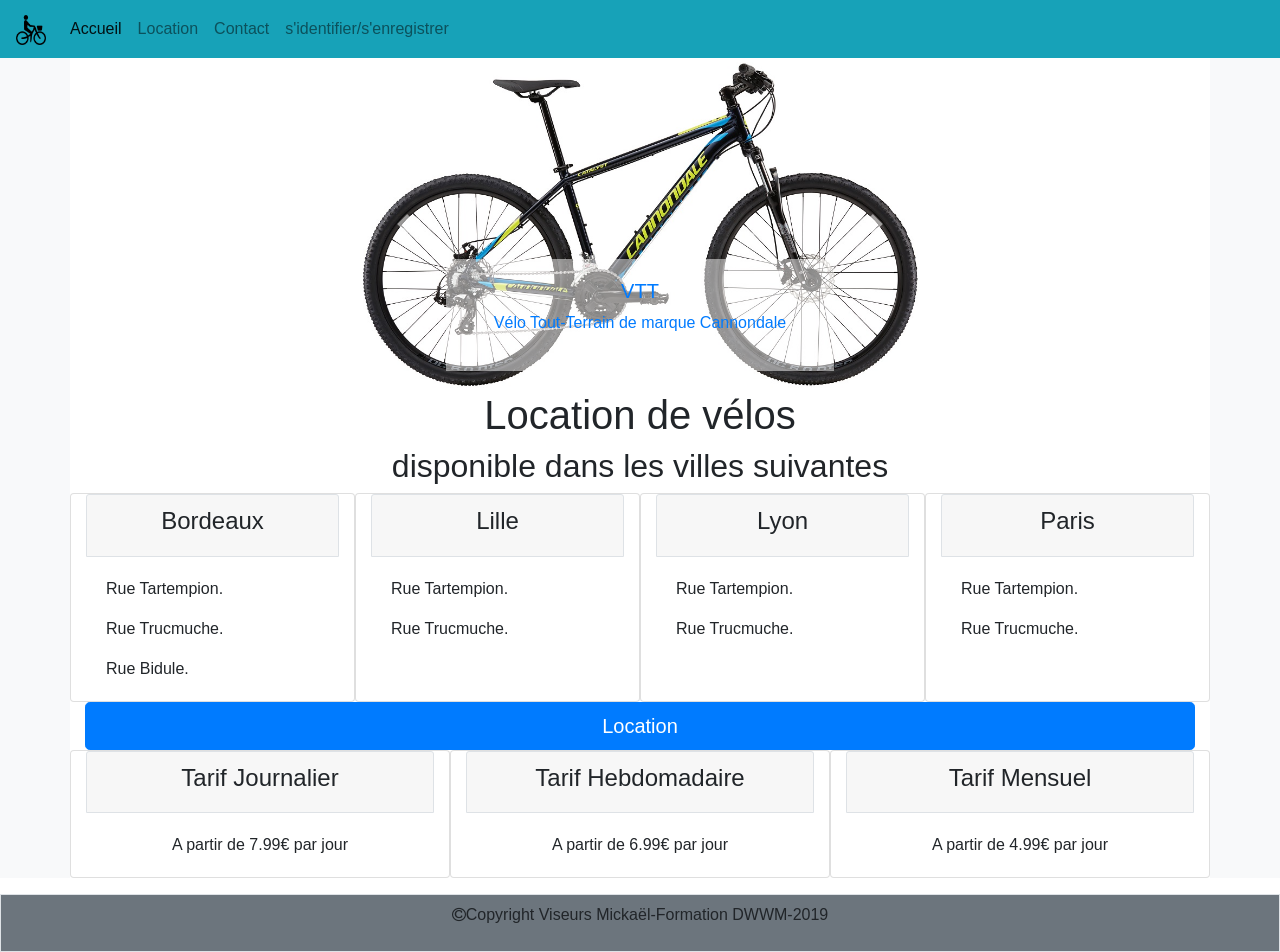
==== locationVelos/index.html @ ddf26fdf "maj maj projet" ====
<!doctype html>
<html lang="fr">

<head>
    <title>Location de Vélo</title>
    <!-- Required meta tags -->
    <meta charset="utf-8">
    <meta name="viewport" content="width=device-width, initial-scale=1, shrink-to-fit=no">

    <!-- Bootstrap CSS -->
    <link rel="stylesheet" href="https://stackpath.bootstrapcdn.com/bootstrap/4.3.1/css/bootstrap.min.css"
        integrity="sha384-ggOyR0iXCbMQv3Xipma34MD+dH/1fQ784/j6cY/iJTQUOhcWr7x9JvoRxT2MZw1T" crossorigin="anonymous">
    <link rel="stylesheet" href="https://maxcdn.bootstrapcdn.com/font-awesome/4.7.0/css/font-awesome.min.css">
    <link rel="stylesheet" type="text/css" href="css/index.css">
</head>

<body>
    <nav class="navbar navbar-expand-md navbar-light bg-info sticky-top">
        <a class="navbar-brand" href="#">
            <img src="img/logo_200.png" width="30" height="30" alt="logo">
        </a>
        <div class="collapse navbar-collapse" id="navbarSupportedContent">
            <ul class="navbar-nav mr-auto mt-2 mt-lg-0">
                <li class="nav-item active">
                    <a class="nav-link" href="#">Accueil <span class="sr-only">(current)</span></a>
                </li>
                <li class="nav-item">
                    <a class="nav-link" href="HTML/Lieux.html">Location</a>
                </li>
                <li class="nav-item">
                    <a class="nav-link" href="HTML/contact.html">Contact</a>
                </li>
                <li class="nav-item">
                    <a class="nav-link" href="HTML/login.html">s'identifier/s'enregistrer</a>
                </li>
            </ul>
        </div>
        <button class="navbar-toggler" type="button" data-toggle="collapse" data-target="#navbarSupportedContent"
            aria-controls="navbarSupportedContent" aria-expanded="false" aria-label="Toggle navigation">
            <span class="navbar-toggler-icon"></span>
        </button>
    </nav>
    <div class="bg-light">
        <div class="container bg-white">
            <section>
                <!--slider-->
                <div class="bd-example">
                    <div id="carouselExampleCaptions" class="carousel slide w-50 mx-auto" data-ride="carousel">
                        <ol class="carousel-indicators">
                            <li data-target="#carouselExampleCaptions" data-slide-to="0" class="active"></li>
                            <li data-target="#carouselExampleCaptions" data-slide-to="1"></li>
                            <li data-target="#carouselExampleCaptions" data-slide-to="2"></li>
                        </ol>
                        <div class="carousel-inner">
                            <div class="carousel-item active">
                                <img src="img/VTT_1024.jpg" class="d-block w-100" alt="VTT">
                                <div class="carousel-caption d-none d-md-block">
                                    <h5 class="text-primary">VTT</h5>
                                    <p class="text-primary">Vélo Tout-Terrain de marque Cannondale</p>
                                </div>
                            </div>
                            <div class="carousel-item">
                                <img src="img/electrique_1024.jpg" class="d-block w-100" alt="vélo électrique">
                                <div class="carousel-caption d-none d-md-block">
                                    <h5 class="text-primary">Vélo électrique</h5>
                                    <p class="text-primary">Vélo électrique de marque 2feel-vog</p>
                                </div>
                            </div>
                            <div class="carousel-item">
                                <img src="img/ville_1024.jpg" class="d-block w-100" alt="vélo de Ville">
                                <div class="carousel-caption d-none d-md-block">
                                    <h5 class="text-primary">Vélo de ville</h5>
                                    <p class="text-primary">Vélo de ville de la marque Gitane</p>
                                </div>
                            </div>
                        </div>
                        <a class="carousel-control-prev" href="#carouselExampleCaptions" role="button"
                            data-slide="prev">
                            <span class="carousel-control-prev-icon" aria-hidden="true"></span>
                            <span class="sr-only">Previous</span>
                        </a>
                        <a class="carousel-control-next" href="#carouselExampleCaptions" role="button"
                            data-slide="next">
                            <span class="carousel-control-next-icon" aria-hidden="true"></span>
                            <span class="sr-only">Next</span>
                        </a>
                    </div>
                </div>
            </section>
            <h1 class="text-center">Location de vélos</h1>
            <section>
                <!--villes-->
                <h2 class="text-center">disponible dans les villes suivantes</h2>
                <div class="row">
                    <div class="card col-12 col-sm-6 col-md-3">
                            <div class="card-header border text-center">
                                    <h4>Bordeaux</h4>
                            </div>
                        <div class="card-body">
                            <p class="card-text">Rue Tartempion.</p>
                            <p class="card-text">Rue Trucmuche.</p>
                            <p class="card-text">Rue Bidule.</p>
                            <!-- <a href="#" class="card-link">Card link</a> -->
                        </div>
                    </div>
                    <div class="card col-12 col-sm-6 col-md-3">
                            <div class="card-header border text-center">
                                    <h4>Lille</h4>
                            </div>
                        <div class="card-body">
                            <p class="card-text">Rue Tartempion.</p>
                            <p class="card-text">Rue Trucmuche.</p>
                            <!-- <a href="#" class="card-link">Card link</a> -->
                        </div>
                    </div>
                    <div class="card col-12 col-sm-6 col-md-3">
                            <div class="card-header border text-center">
                                    <h4>Lyon</h4>
                            </div>
                        <div class="card-body">
                            <p class="card-text">Rue Tartempion.</p>
                            <p class="card-text">Rue Trucmuche.</p>
                            <!-- <a href="#" class="card-link">Card link</a> -->
                        </div>
                    </div>
                    <div class="card col-12 col-sm-6 col-md-3">
                            <div class="card-header border text-center">
                                    <h4>Paris</h4>
                            </div>
                        <div class="card-body">
                            <p class="card-text">Rue Tartempion.</p>
                            <p class="card-text">Rue Trucmuche.</p>
                            <!-- <a href="#" class="card-link">Card link</a> -->
                        </div>
                    </div>
                </div>
            </section>
            <section>
                <!--Location-->
                <a class="btn btn-primary btn-lg btn-block" href="HTML/Lieux.html" role="button">Location</a>
            </section>
            <section>
                <!--Tarifs-->
                <div class="row">
                    <div class="card col-12 col-md-4 text-center">
                            <div class="card-header border text-center">
                                    <h4>Tarif Journalier</h4>
                            </div>
                        <div class="card-body">
                            <p class="card-text">A partir de 7.99€ par jour</p>
                        </div>
                    </div>
                    <div class="card col-12 col-md-4 text-center">
                            <div class="card-header border text-center">
                                    <h4>Tarif Hebdomadaire</h4>
                            </div>
                        <div class="card-body">
                            <p class="card-text">A partir de 6.99€ par jour</p>
                        </div>
                    </div>
                    <div class="card col-12 col-md-4 text-center">
                            <div class="card-header border text-center">
                                    <h4>Tarif Mensuel</h4>
                            </div>
                        <div class="card-body">
                            <p class="card-text">A partir de 4.99€ par jour</p>
                        </div>
                    </div>
                </div>
            </section>
        </div>
    </div>
    <footer class="border bg-secondary mt-3 py-2">
        <p class="text-center"><i class="fa fa-copyright" aria-hidden="true"></i>Copyright Viseurs Mickaël-Formation
            DWWM-2019</p>
    </footer>
    <!-- Optional JavaScript -->
    <!-- jQuery first, then Popper.js, then Bootstrap JS -->
    <script src="https://code.jquery.com/jquery-3.3.1.slim.min.js"
        integrity="sha384-q8i/X+965DzO0rT7abK41JStQIAqVgRVzpbzo5smXKp4YfRvH+8abtTE1Pi6jizo"
        crossorigin="anonymous"></script>
    <script src="https://cdnjs.cloudflare.com/ajax/libs/popper.js/1.14.7/umd/popper.min.js"
        integrity="sha384-UO2eT0CpHqdSJQ6hJty5KVphtPhzWj9WO1clHTMGa3JDZwrnQq4sF86dIHNDz0W1"
        crossorigin="anonymous"></script>
    <script src="https://stackpath.bootstrapcdn.com/bootstrap/4.3.1/js/bootstrap.min.js"
        integrity="sha384-JjSmVgyd0p3pXB1rRibZUAYoIIy6OrQ6VrjIEaFf/nJGzIxFDsf4x0xIM+B07jRM"
        crossorigin="anonymous"></script>
</body>

</html>
---- locationVelos/css/index.css ----
.carousel-caption{
    background-color: rgba(255, 255, 255, 0.5);
}
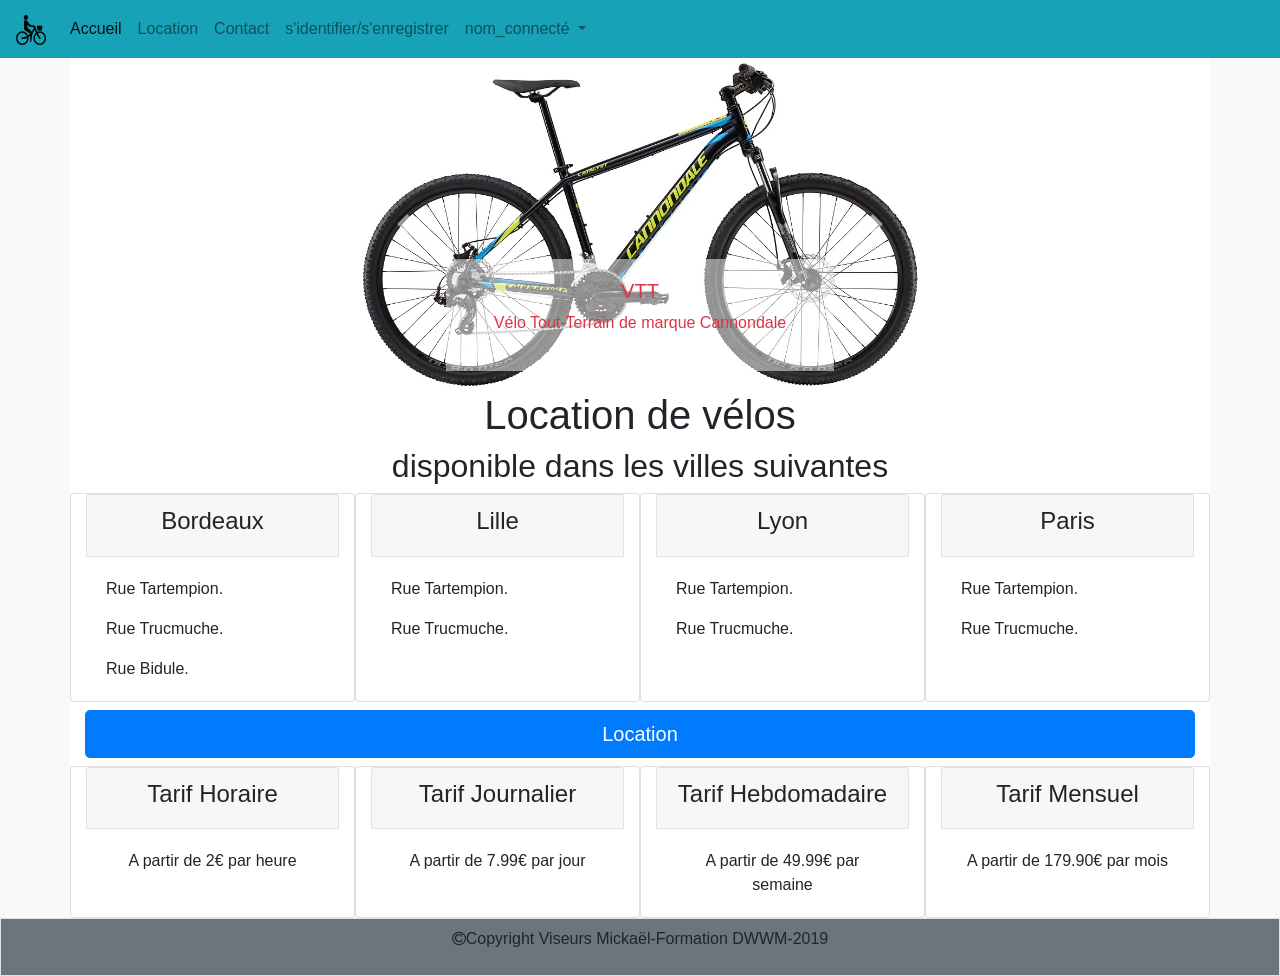
==== commit a4a206fd: "maj" ====
--- a/locationVelos/index.html
+++ b/locationVelos/index.html
@@ -8,8 +8,7 @@
     <meta name="viewport" content="width=device-width, initial-scale=1, shrink-to-fit=no">
 
     <!-- Bootstrap CSS -->
-    <link rel="stylesheet" href="https://stackpath.bootstrapcdn.com/bootstrap/4.3.1/css/bootstrap.min.css"
-        integrity="sha384-ggOyR0iXCbMQv3Xipma34MD+dH/1fQ784/j6cY/iJTQUOhcWr7x9JvoRxT2MZw1T" crossorigin="anonymous">
+    <link rel="stylesheet" href="https://stackpath.bootstrapcdn.com/bootstrap/4.3.1/css/bootstrap.min.css" integrity="sha384-ggOyR0iXCbMQv3Xipma34MD+dH/1fQ784/j6cY/iJTQUOhcWr7x9JvoRxT2MZw1T" crossorigin="anonymous">
     <link rel="stylesheet" href="https://maxcdn.bootstrapcdn.com/font-awesome/4.7.0/css/font-awesome.min.css">
     <link rel="stylesheet" type="text/css" href="css/index.css">
 </head>
@@ -33,10 +32,18 @@
                 <li class="nav-item">
                     <a class="nav-link" href="HTML/login.html">s'identifier/s'enregistrer</a>
                 </li>
+                <li class="nav-item dropdown">
+                    <a class="nav-link dropdown-toggle" href="#" id="navbarDropdown" role="button" data-toggle="dropdown" aria-haspopup="true" aria-expanded="false">
+                        nom_connecté
+                    </a>
+                    <div class="dropdown-menu" aria-labelledby="navbarDropdown">
+                        <a class="dropdown-item" href="HTML/profil.html">Profil</a>
+                        <a class="dropdown-item" href="#">Déconnecter</a>
+                    </div>
+                </li>
             </ul>
         </div>
-        <button class="navbar-toggler" type="button" data-toggle="collapse" data-target="#navbarSupportedContent"
-            aria-controls="navbarSupportedContent" aria-expanded="false" aria-label="Toggle navigation">
+        <button class="navbar-toggler" type="button" data-toggle="collapse" data-target="#navbarSupportedContent" aria-controls="navbarSupportedContent" aria-expanded="false" aria-label="Toggle navigation">
             <span class="navbar-toggler-icon"></span>
         </button>
     </nav>
@@ -55,34 +62,32 @@
                             <div class="carousel-item active">
                                 <img src="img/VTT_1024.jpg" class="d-block w-100" alt="VTT">
                                 <div class="carousel-caption d-none d-md-block">
-                                    <h5 class="text-primary">VTT</h5>
-                                    <p class="text-primary">Vélo Tout-Terrain de marque Cannondale</p>
+                                    <h5 class="text-danger">VTT</h5>
+                                    <p class="text-danger">Vélo Tout-Terrain de marque Cannondale</p>
                                 </div>
                             </div>
                             <div class="carousel-item">
                                 <img src="img/electrique_1024.jpg" class="d-block w-100" alt="vélo électrique">
                                 <div class="carousel-caption d-none d-md-block">
-                                    <h5 class="text-primary">Vélo électrique</h5>
-                                    <p class="text-primary">Vélo électrique de marque 2feel-vog</p>
+                                    <h5 class="text-danger">Vélo électrique</h5>
+                                    <p class="text-danger">Vélo électrique de marque 2feel-vog</p>
                                 </div>
                             </div>
                             <div class="carousel-item">
                                 <img src="img/ville_1024.jpg" class="d-block w-100" alt="vélo de Ville">
                                 <div class="carousel-caption d-none d-md-block">
-                                    <h5 class="text-primary">Vélo de ville</h5>
-                                    <p class="text-primary">Vélo de ville de la marque Gitane</p>
+                                    <h5 class="text-danger">Vélo de ville</h5>
+                                    <p class="text-danger">Vélo de ville de la marque Gitane</p>
                                 </div>
                             </div>
                         </div>
-                        <a class="carousel-control-prev" href="#carouselExampleCaptions" role="button"
-                            data-slide="prev">
+                        <a class="carousel-control-prev" href="#carouselExampleCaptions" role="button" data-slide="prev">
                             <span class="carousel-control-prev-icon" aria-hidden="true"></span>
-                            <span class="sr-only">Previous</span>
+                            <span class="sr-only">Précédent</span>
                         </a>
-                        <a class="carousel-control-next" href="#carouselExampleCaptions" role="button"
-                            data-slide="next">
+                        <a class="carousel-control-next" href="#carouselExampleCaptions" role="button" data-slide="next">
                             <span class="carousel-control-next-icon" aria-hidden="true"></span>
-                            <span class="sr-only">Next</span>
+                            <span class="sr-only">Suivant</span>
                         </a>
                     </div>
                 </div>
@@ -93,43 +98,43 @@
                 <h2 class="text-center">disponible dans les villes suivantes</h2>
                 <div class="row">
                     <div class="card col-12 col-sm-6 col-md-3">
-                            <div class="card-header border text-center">
-                                    <h4>Bordeaux</h4>
-                            </div>
+                        <div class="card-header border text-center">
+                            <h4>Bordeaux</h4>
+                        </div>
                         <div class="card-body">
-                            <p class="card-text">Rue Tartempion.</p>
-                            <p class="card-text">Rue Trucmuche.</p>
-                            <p class="card-text">Rue Bidule.</p>
+                            <p class="card-text d-none d-md-block">Rue Tartempion.</p>
+                            <p class="card-text d-none d-md-block">Rue Trucmuche.</p>
+                            <p class="card-text d-none d-md-block">Rue Bidule.</p>
                             <!-- <a href="#" class="card-link">Card link</a> -->
                         </div>
                     </div>
                     <div class="card col-12 col-sm-6 col-md-3">
-                            <div class="card-header border text-center">
-                                    <h4>Lille</h4>
-                            </div>
+                        <div class="card-header border text-center">
+                            <h4>Lille</h4>
+                        </div>
                         <div class="card-body">
-                            <p class="card-text">Rue Tartempion.</p>
-                            <p class="card-text">Rue Trucmuche.</p>
+                            <p class="card-text d-none d-md-block">Rue Tartempion.</p>
+                            <p class="card-text d-none d-md-block">Rue Trucmuche.</p>
                             <!-- <a href="#" class="card-link">Card link</a> -->
                         </div>
                     </div>
                     <div class="card col-12 col-sm-6 col-md-3">
-                            <div class="card-header border text-center">
-                                    <h4>Lyon</h4>
-                            </div>
+                        <div class="card-header border text-center">
+                            <h4>Lyon</h4>
+                        </div>
                         <div class="card-body">
-                            <p class="card-text">Rue Tartempion.</p>
-                            <p class="card-text">Rue Trucmuche.</p>
+                            <p class="card-text d-none d-md-block">Rue Tartempion.</p>
+                            <p class="card-text d-none d-md-block">Rue Trucmuche.</p>
                             <!-- <a href="#" class="card-link">Card link</a> -->
                         </div>
                     </div>
                     <div class="card col-12 col-sm-6 col-md-3">
-                            <div class="card-header border text-center">
-                                    <h4>Paris</h4>
-                            </div>
+                        <div class="card-header border text-center">
+                            <h4>Paris</h4>
+                        </div>
                         <div class="card-body">
-                            <p class="card-text">Rue Tartempion.</p>
-                            <p class="card-text">Rue Trucmuche.</p>
+                            <p class="card-text d-none d-md-block">Rue Tartempion.</p>
+                            <p class="card-text d-none d-md-block">Rue Trucmuche.</p>
                             <!-- <a href="#" class="card-link">Card link</a> -->
                         </div>
                     </div>
@@ -137,54 +142,56 @@
             </section>
             <section>
                 <!--Location-->
-                <a class="btn btn-primary btn-lg btn-block" href="HTML/Lieux.html" role="button">Location</a>
+                <a class="btn btn-primary btn-lg btn-block my-2" href="HTML/Lieux.html" role="button">Location</a>
             </section>
             <section>
                 <!--Tarifs-->
                 <div class="row">
-                    <div class="card col-12 col-md-4 text-center">
-                            <div class="card-header border text-center">
-                                    <h4>Tarif Journalier</h4>
-                            </div>
+                    <div class="card col-12 col-md-3 text-center">
+                        <div class="card-header border text-center">
+                            <h4>Tarif Horaire</h4>
+                        </div>
+                        <div class="card-body">
+                            <p class="card-text">A partir de 2€ par heure</p>
+                        </div>
+                    </div>
+                    <div class="card col-12 col-md-3 text-center">
+                        <div class="card-header border text-center">
+                            <h4>Tarif Journalier</h4>
+                        </div>
                         <div class="card-body">
                             <p class="card-text">A partir de 7.99€ par jour</p>
                         </div>
                     </div>
-                    <div class="card col-12 col-md-4 text-center">
-                            <div class="card-header border text-center">
-                                    <h4>Tarif Hebdomadaire</h4>
-                            </div>
+                    <div class="card col-12 col-md-3 text-center">
+                        <div class="card-header border text-center">
+                            <h4>Tarif Hebdomadaire</h4>
+                        </div>
                         <div class="card-body">
-                            <p class="card-text">A partir de 6.99€ par jour</p>
+                            <p class="card-text">A partir de 49.99€ par semaine</p>
                         </div>
                     </div>
-                    <div class="card col-12 col-md-4 text-center">
-                            <div class="card-header border text-center">
-                                    <h4>Tarif Mensuel</h4>
-                            </div>
+                    <div class="card col-12 col-md-3 text-center">
+                        <div class="card-header border text-center">
+                            <h4>Tarif Mensuel</h4>
+                        </div>
                         <div class="card-body">
-                            <p class="card-text">A partir de 4.99€ par jour</p>
+                            <p class="card-text">A partir de 179.90€ par mois</p>
                         </div>
                     </div>
                 </div>
             </section>
         </div>
     </div>
-    <footer class="border bg-secondary mt-3 py-2">
-        <p class="text-center"><i class="fa fa-copyright" aria-hidden="true"></i>Copyright Viseurs Mickaël-Formation
-            DWWM-2019</p>
+    <footer class="border bg-secondary py-2">
+        <p class="text-center"><i class="fa fa-copyright" aria-hidden="true"></i>Copyright Viseurs Mickaël-Formation DWWM-2019
+        </p>
     </footer>
     <!-- Optional JavaScript -->
     <!-- jQuery first, then Popper.js, then Bootstrap JS -->
-    <script src="https://code.jquery.com/jquery-3.3.1.slim.min.js"
-        integrity="sha384-q8i/X+965DzO0rT7abK41JStQIAqVgRVzpbzo5smXKp4YfRvH+8abtTE1Pi6jizo"
-        crossorigin="anonymous"></script>
-    <script src="https://cdnjs.cloudflare.com/ajax/libs/popper.js/1.14.7/umd/popper.min.js"
-        integrity="sha384-UO2eT0CpHqdSJQ6hJty5KVphtPhzWj9WO1clHTMGa3JDZwrnQq4sF86dIHNDz0W1"
-        crossorigin="anonymous"></script>
-    <script src="https://stackpath.bootstrapcdn.com/bootstrap/4.3.1/js/bootstrap.min.js"
-        integrity="sha384-JjSmVgyd0p3pXB1rRibZUAYoIIy6OrQ6VrjIEaFf/nJGzIxFDsf4x0xIM+B07jRM"
-        crossorigin="anonymous"></script>
+    <script src="https://code.jquery.com/jquery-3.3.1.slim.min.js" integrity="sha384-q8i/X+965DzO0rT7abK41JStQIAqVgRVzpbzo5smXKp4YfRvH+8abtTE1Pi6jizo" crossorigin="anonymous"></script>
+    <script src="https://cdnjs.cloudflare.com/ajax/libs/popper.js/1.14.7/umd/popper.min.js" integrity="sha384-UO2eT0CpHqdSJQ6hJty5KVphtPhzWj9WO1clHTMGa3JDZwrnQq4sF86dIHNDz0W1" crossorigin="anonymous"></script>
+    <script src="https://stackpath.bootstrapcdn.com/bootstrap/4.3.1/js/bootstrap.min.js" integrity="sha384-JjSmVgyd0p3pXB1rRibZUAYoIIy6OrQ6VrjIEaFf/nJGzIxFDsf4x0xIM+B07jRM" crossorigin="anonymous"></script>
 </body>
 
 </html>
